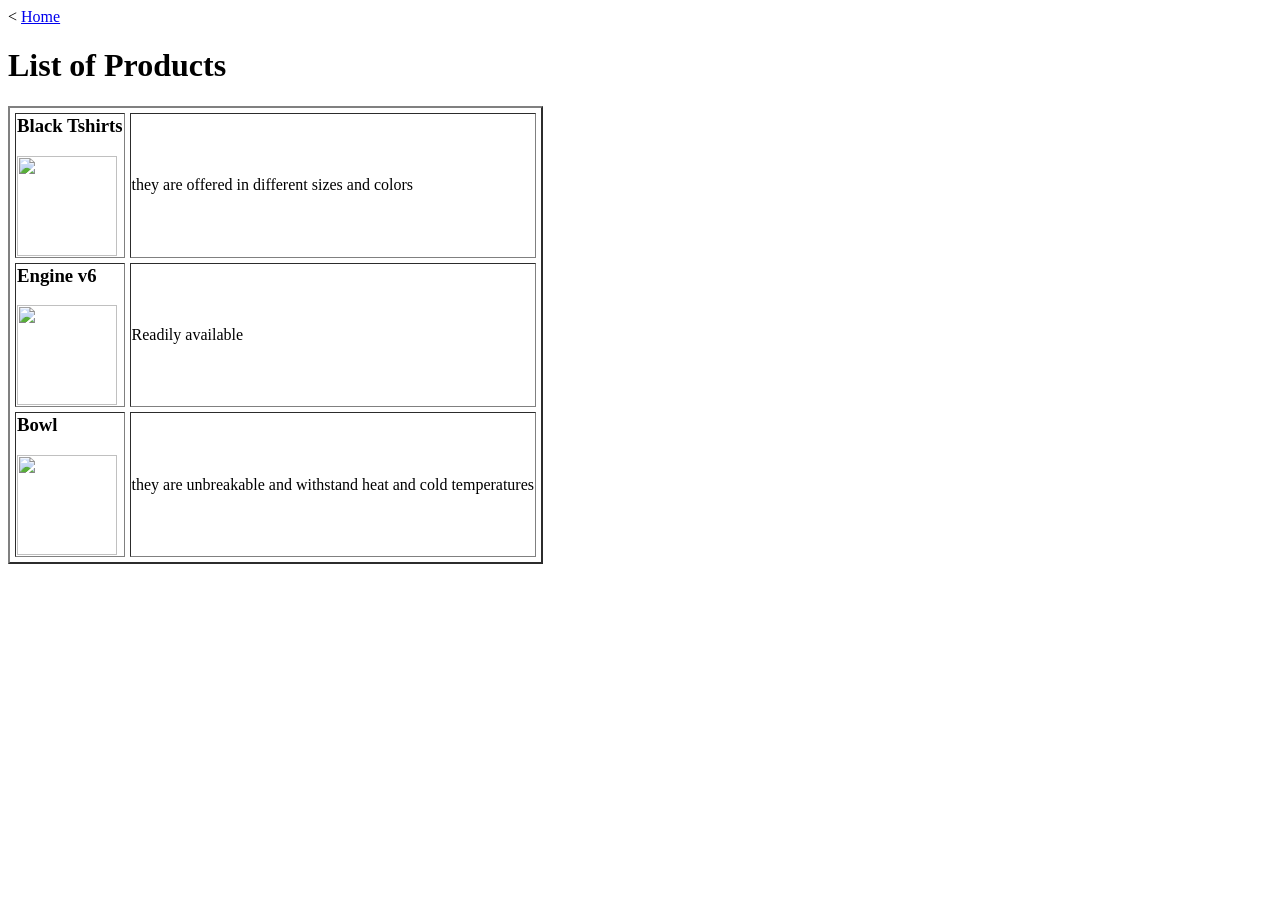
==== services.html @ 78665748 "Add files via upload" ====
<<!DOCTYPE html>
<html>
<head>
	<meta charset="utf-8">
	<meta name="viewport" content="width=device-width, initial-scale=1">
	<title>TABLE DATA</title>
</head>
<body>
	<a href="index.html"> Home</a>
	<table border="2" cellspacing="5">
      <h1>List of Products</h1>
         <tr>
             <td><h3>Black Tshirts</h3>
                 <img src="shirt.JPG" width="100" height="100">
             </td>
             <td><p>they are offered in different sizes and colors</p>
             </td>
       </tr>
       <tr>
           <td><h3>Engine v6</h3>
               <img src="engine.JPG" width="100" height="100"> 
           </td>
           <td><p>Readily available</p>
           </td>
        </tr>
        <tr>
        	<td><h3>Bowl</h3>
            <img src="bowl.JPG" width="100" height="100">
            </td>
            <td><p>they are unbreakable and withstand heat and cold temperatures</p>
            </td>
        </tr>
</body></table>
</html>
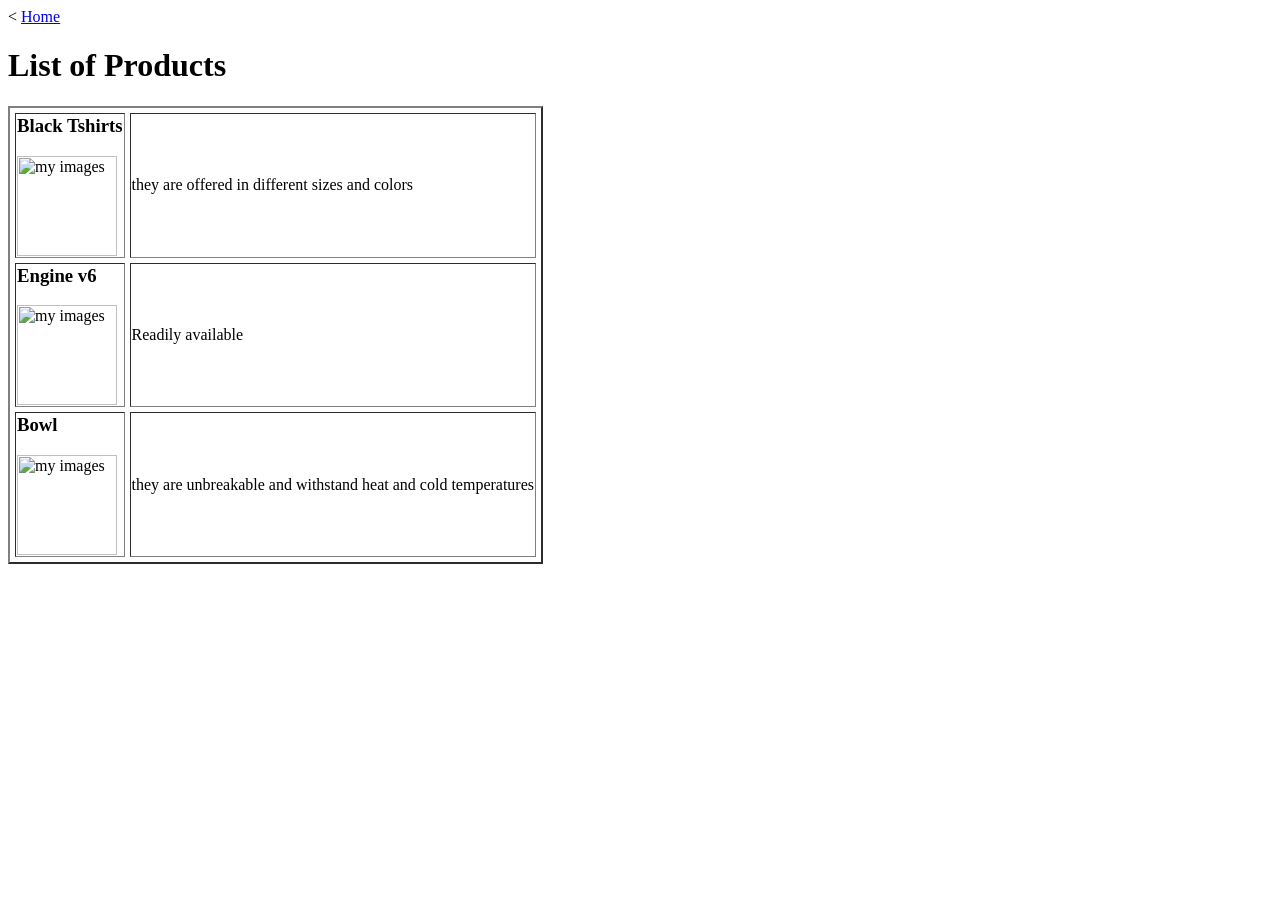
==== commit ea647f26: "Update services.html" ====
--- a/services.html
+++ b/services.html
@@ -11,24 +11,25 @@
       <h1>List of Products</h1>
          <tr>
              <td><h3>Black Tshirts</h3>
-                 <img src="shirt.JPG" width="100" height="100">
+                 <img src="shirt.JPG" alt="my images" width="100" height="100">
              </td>
              <td><p>they are offered in different sizes and colors</p>
              </td>
        </tr>
        <tr>
            <td><h3>Engine v6</h3>
-               <img src="engine.JPG" width="100" height="100"> 
+               <img src="engine.JPG" alt="my images" width="100" height="100"> 
            </td>
            <td><p>Readily available</p>
            </td>
         </tr>
         <tr>
         	<td><h3>Bowl</h3>
-            <img src="bowl.JPG" width="100" height="100">
+            <img src="bowl.JPG" alt="my images" width="100" height="100">
             </td>
             <td><p>they are unbreakable and withstand heat and cold temperatures</p>
             </td>
         </tr>
 </body></table>
 </html>
+
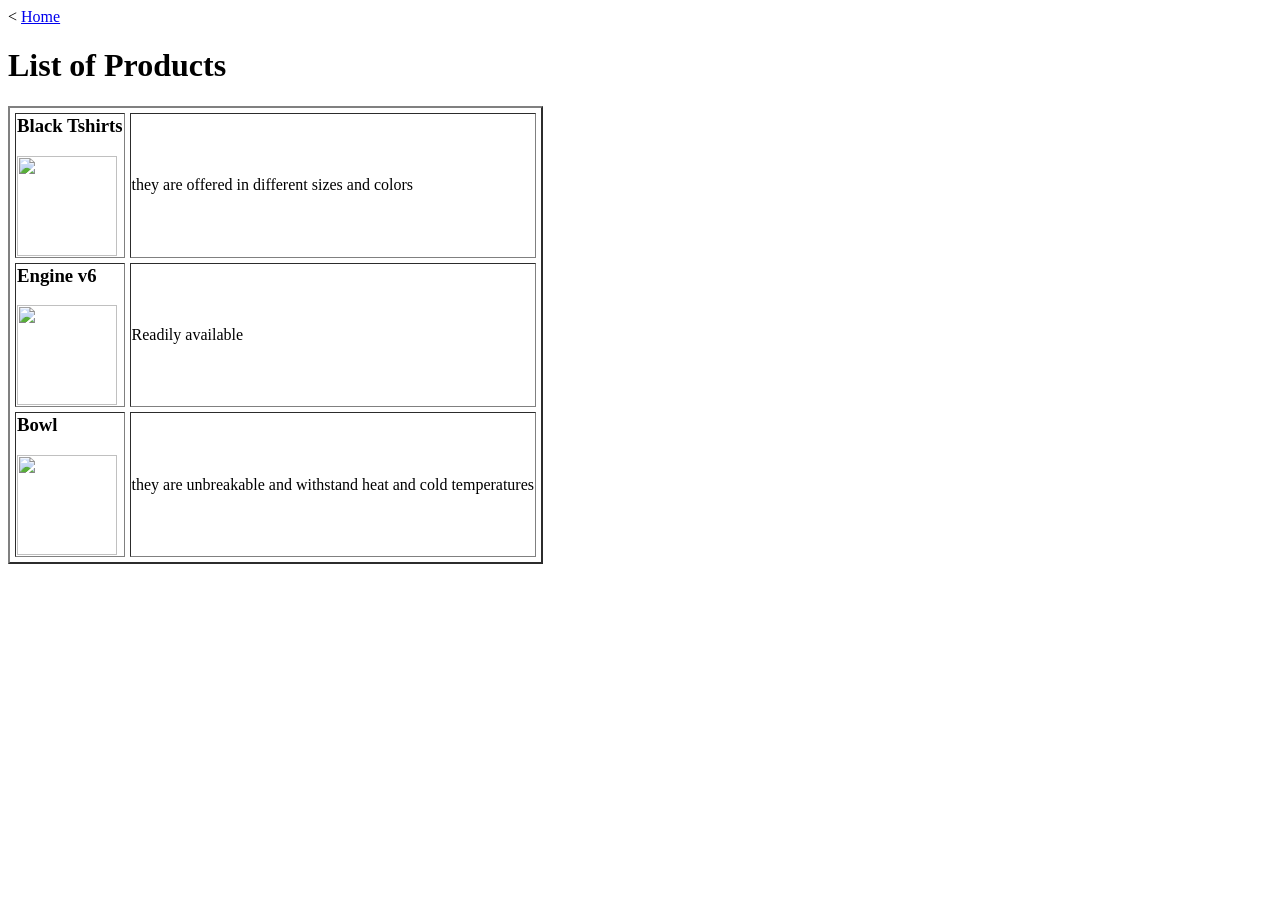
==== commit 1fb1fec4: "Add files via upload" ====
--- a/services.html
+++ b/services.html
@@ -11,25 +11,24 @@
       <h1>List of Products</h1>
          <tr>
              <td><h3>Black Tshirts</h3>
-                 <img src="shirt.JPG" alt="my images" width="100" height="100">
+                 <img src="shirt.JPG" width="100" height="100">
              </td>
              <td><p>they are offered in different sizes and colors</p>
              </td>
        </tr>
        <tr>
            <td><h3>Engine v6</h3>
-               <img src="engine.JPG" alt="my images" width="100" height="100"> 
+               <img src="engine.JPG" width="100" height="100"> 
            </td>
            <td><p>Readily available</p>
            </td>
         </tr>
         <tr>
         	<td><h3>Bowl</h3>
-            <img src="bowl.JPG" alt="my images" width="100" height="100">
+            <img src="bowl.JPG" width="100" height="100">
             </td>
             <td><p>they are unbreakable and withstand heat and cold temperatures</p>
             </td>
         </tr>
 </body></table>
 </html>
-
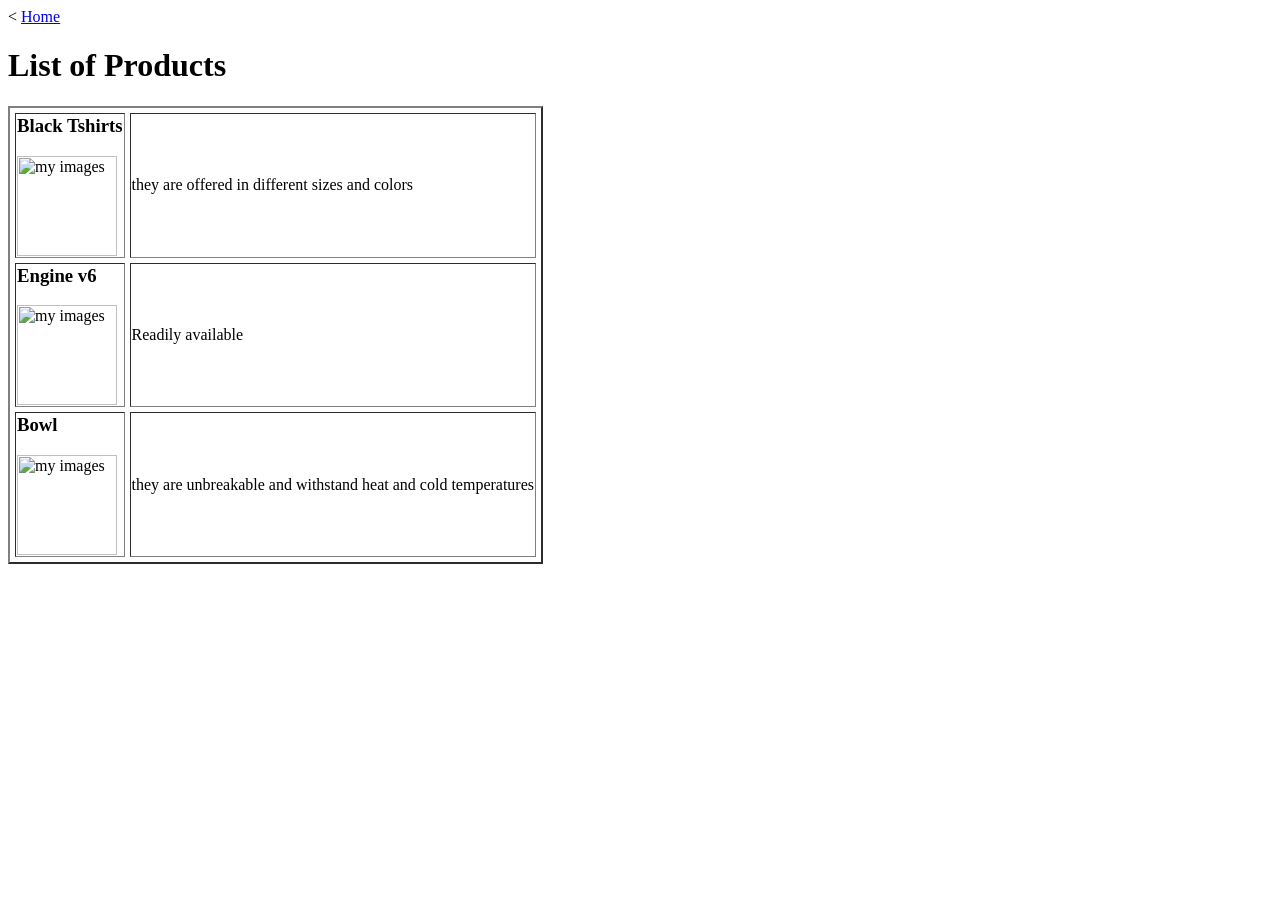
==== commit bd6f734d: "Update services.html" ====
--- a/services.html
+++ b/services.html
@@ -11,24 +11,25 @@
       <h1>List of Products</h1>
          <tr>
              <td><h3>Black Tshirts</h3>
-                 <img src="shirt.JPG" width="100" height="100">
+                 <img src="shirt.JPG" alt="my images" width="100" height="100">
              </td>
              <td><p>they are offered in different sizes and colors</p>
              </td>
        </tr>
        <tr>
            <td><h3>Engine v6</h3>
-               <img src="engine.JPG" width="100" height="100"> 
+               <img src="engine.JPG" alt="my images" width="100" height="100"> 
            </td>
            <td><p>Readily available</p>
            </td>
         </tr>
         <tr>
         	<td><h3>Bowl</h3>
-            <img src="bowl.JPG" width="100" height="100">
+            <img src="bowl.JPG" alt="my images" width="100" height="100">
             </td>
             <td><p>they are unbreakable and withstand heat and cold temperatures</p>
             </td>
         </tr>
 </body></table>
 </html>
+
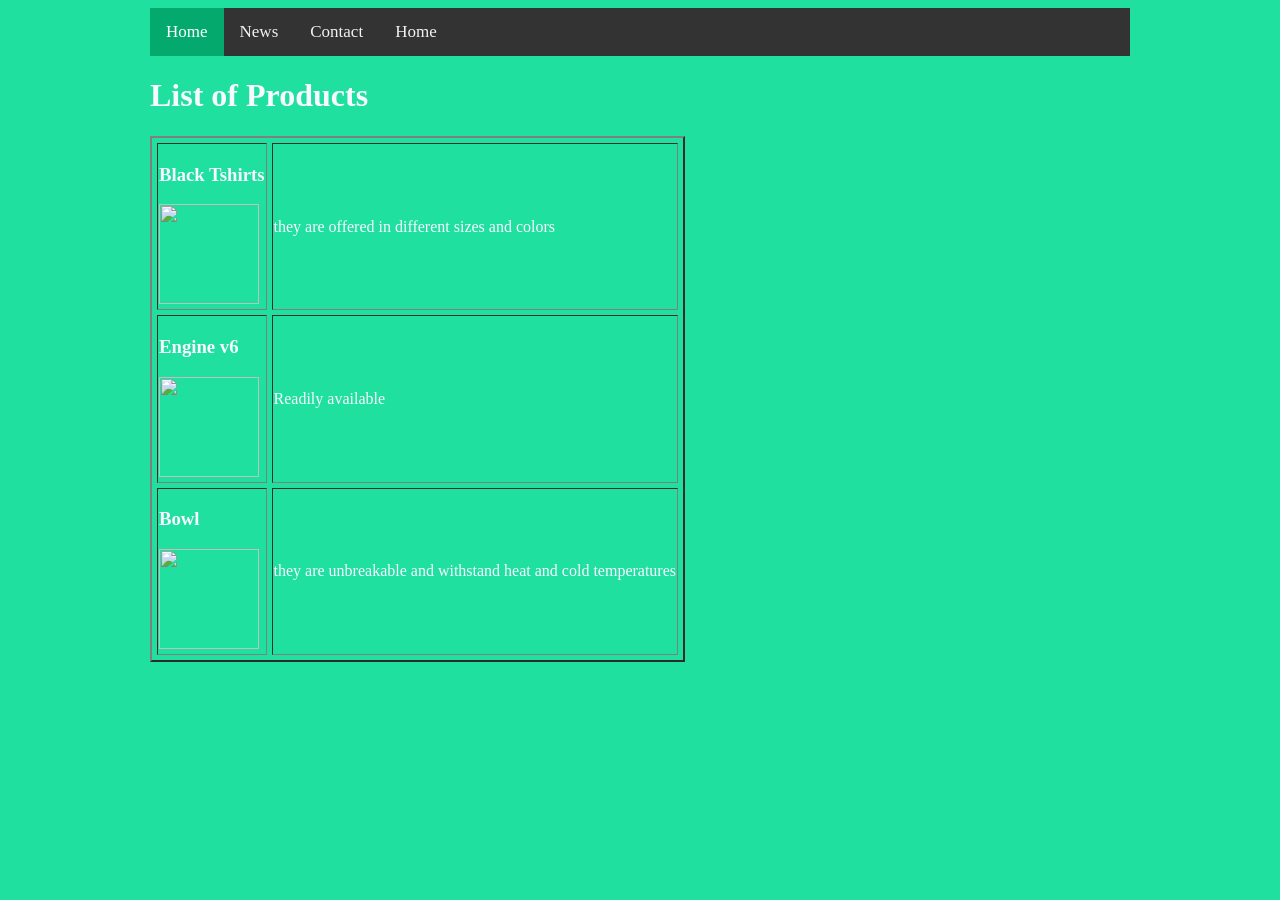
==== commit 28b7bebb: "Add files via upload" ====
--- a/services.html
+++ b/services.html
@@ -1,35 +1,40 @@
-<<!DOCTYPE html>
+<!DOCTYPE html>
 <html>
 <head>
 	<meta charset="utf-8">
 	<meta name="viewport" content="width=device-width, initial-scale=1">
 	<title>TABLE DATA</title>
+    <link rel="stylesheet" type="text/css" href="styles.css">
 </head>
 <body>
-	<a href="index.html"> Home</a>
-	<table border="2" cellspacing="5">
+    <div class="topnav">
+  <a class="active" href="index.html">Home</a>
+  <a href="#news">News</a>
+  <a href="#contact">Contact</a>
+  <a href="index.html">Home</a>
+    </div>
+		<table border="2" cellspacing="5">
       <h1>List of Products</h1>
          <tr>
              <td><h3>Black Tshirts</h3>
-                 <img src="shirt.JPG" alt="my images" width="100" height="100">
+                 <img src="shirt.JPG" width="100" height="100">
              </td>
              <td><p>they are offered in different sizes and colors</p>
              </td>
        </tr>
        <tr>
            <td><h3>Engine v6</h3>
-               <img src="engine.JPG" alt="my images" width="100" height="100"> 
+               <img src="engine.JPG" width="100" height="100"> 
            </td>
            <td><p>Readily available</p>
            </td>
         </tr>
         <tr>
         	<td><h3>Bowl</h3>
-            <img src="bowl.JPG" alt="my images" width="100" height="100">
+            <img src="bowl.JPG" width="100" height="100">
             </td>
             <td><p>they are unbreakable and withstand heat and cold temperatures</p>
             </td>
         </tr>
 </body></table>
 </html>
-
--- a/styles.css
+++ b/styles.css
@@ -0,0 +1,35 @@
+body{
+	background:#1fe09e;
+	
+color:ghostwhite;
+font-family:tahoma;
+margin-left: 150px;
+margin-right: 150px;
+}
+/* Add a black background color to the top navigation */
+.topnav {
+  background-color: #333;
+  overflow: hidden;
+}
+
+/* Style the links inside the navigation bar */
+.topnav a {
+  float: left;
+  color: #f2f2f2;
+  text-align: center;
+  padding: 14px 16px;
+  text-decoration: none;
+  font-size: 17px;
+}
+
+/* Change the color of links on hover */
+.topnav a:hover {
+  background-color: #ddd;
+  color: black;
+}
+
+/* Add a color to the active/current link */
+.topnav a.active {
+  background-color: #04AA6D;
+  color: white;
+}
